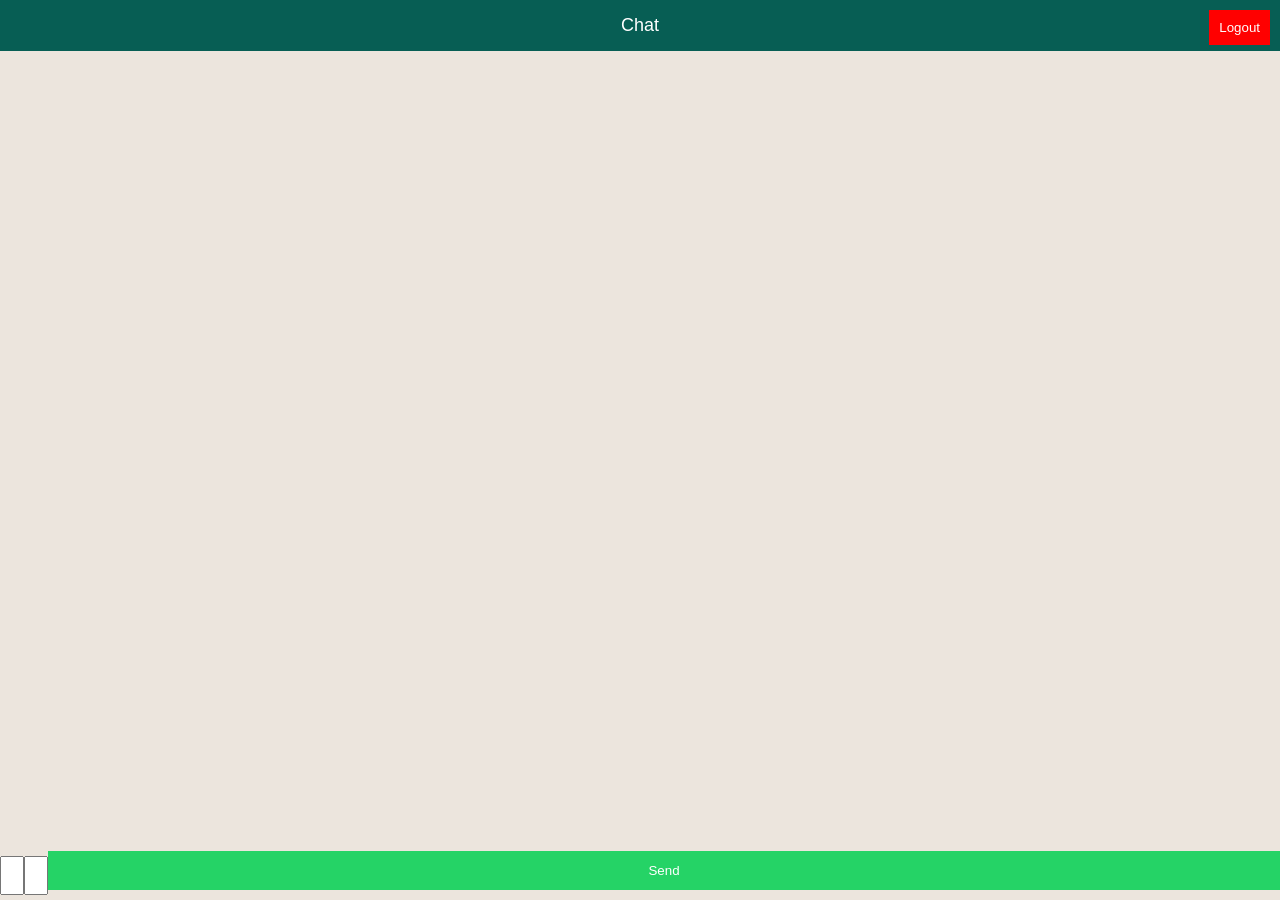
==== chat.html @ 8c5c4a29 "Add files via upload" ====
<!DOCTYPE html>
<html>
<head>
  <link rel="stylesheet" href="style.css">
</head>
<body>

<div class="header">Chat</div>

<div id="chatBox" class="chat-box"></div>

<div class="input-box">
  <input id="to" placeholder="Send to">
  <input id="msg" placeholder="Message">
  <button onclick="send()">Send</button>
</div>

<button class="logout" onclick="logout()">Logout</button>

<script src="script.js"></script>
</body>
</html>
---- style.css ----
body {
  margin:0;
  font-family:Arial;
  background:#ece5dd;
}

.header {
  background:#075e54;
  color:white;
  padding:15px;
  text-align:center;
  font-size:18px;
}

.box {
  padding:20px;
}

input {
  width:100%;
  padding:10px;
  margin:5px 0;
}

button {
  width:100%;
  padding:10px;
  background:#25d366;
  border:none;
  color:white;
  margin-bottom:10px;
}

.chat-box {
  height:65vh;
  overflow-y:auto;
  padding:10px;
}

.msg {
  padding:8px;
  margin:5px;
  border-radius:8px;
  max-width:70%;
}

.sent {
  background:#dcf8c6;
  margin-left:auto;
}

.received {
  background:white;
}

.input-box {
  display:flex;
  position:fixed;
  bottom:0;
  width:100%;
}

.input-box input {
  flex:1;
}

.logout {
  position:fixed;
  top:10px;
  right:10px;
  width:auto;
  background:red;
}
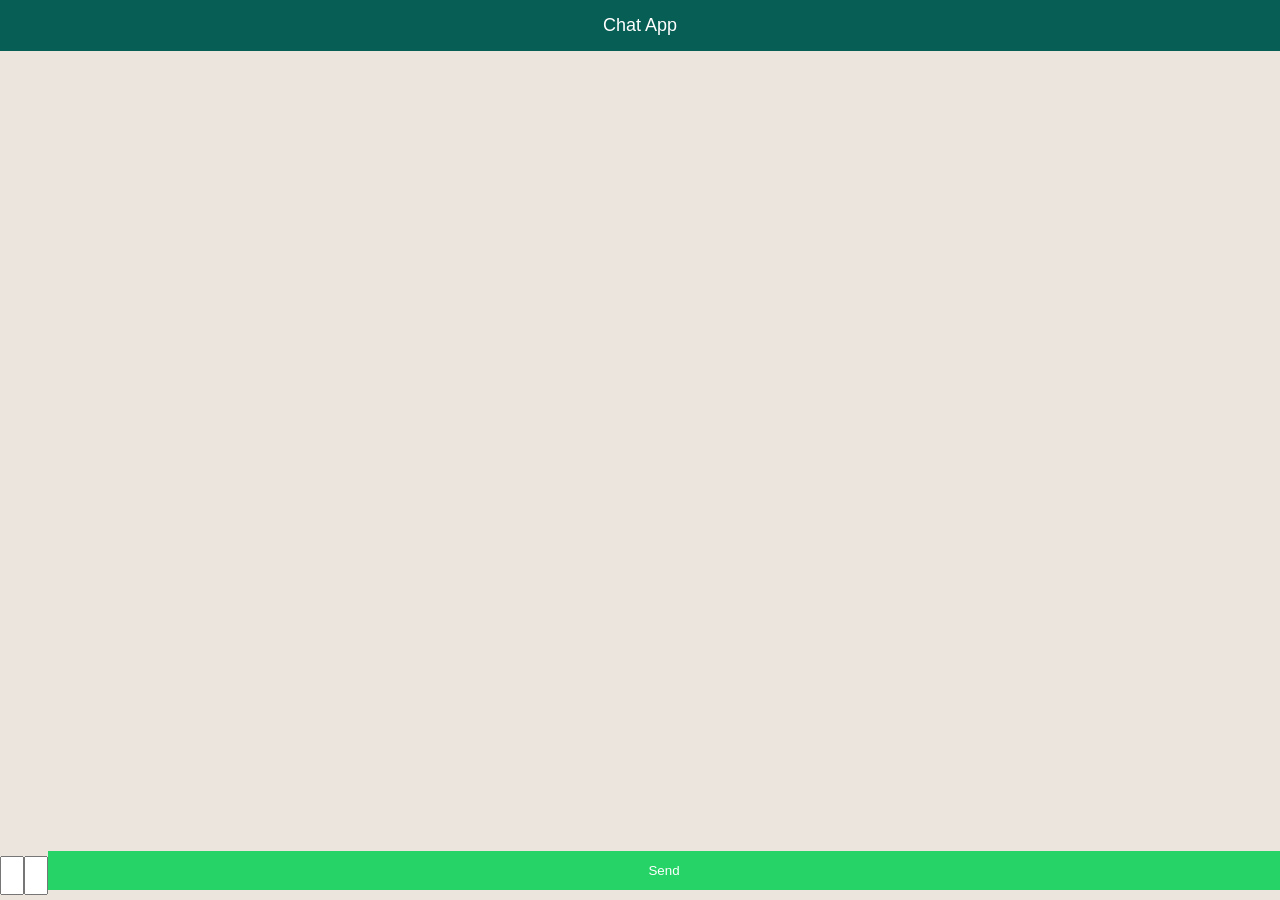
==== commit 89b8b36e: "Update chat.html" ====
--- a/chat.html
+++ b/chat.html
@@ -5,18 +5,16 @@
 </head>
 <body>
 
-<div class="header">Chat</div>
+<div class="header">Chat App</div>
 
-<div id="chatBox" class="chat-box"></div>
+<div class="chat-box" id="chatBox"></div>
 
 <div class="input-box">
-  <input id="to" placeholder="Send to">
+  <input id="to" placeholder="To">
   <input id="msg" placeholder="Message">
   <button onclick="send()">Send</button>
 </div>
 
-<button class="logout" onclick="logout()">Logout</button>
-
 <script src="script.js"></script>
 </body>
 </html>
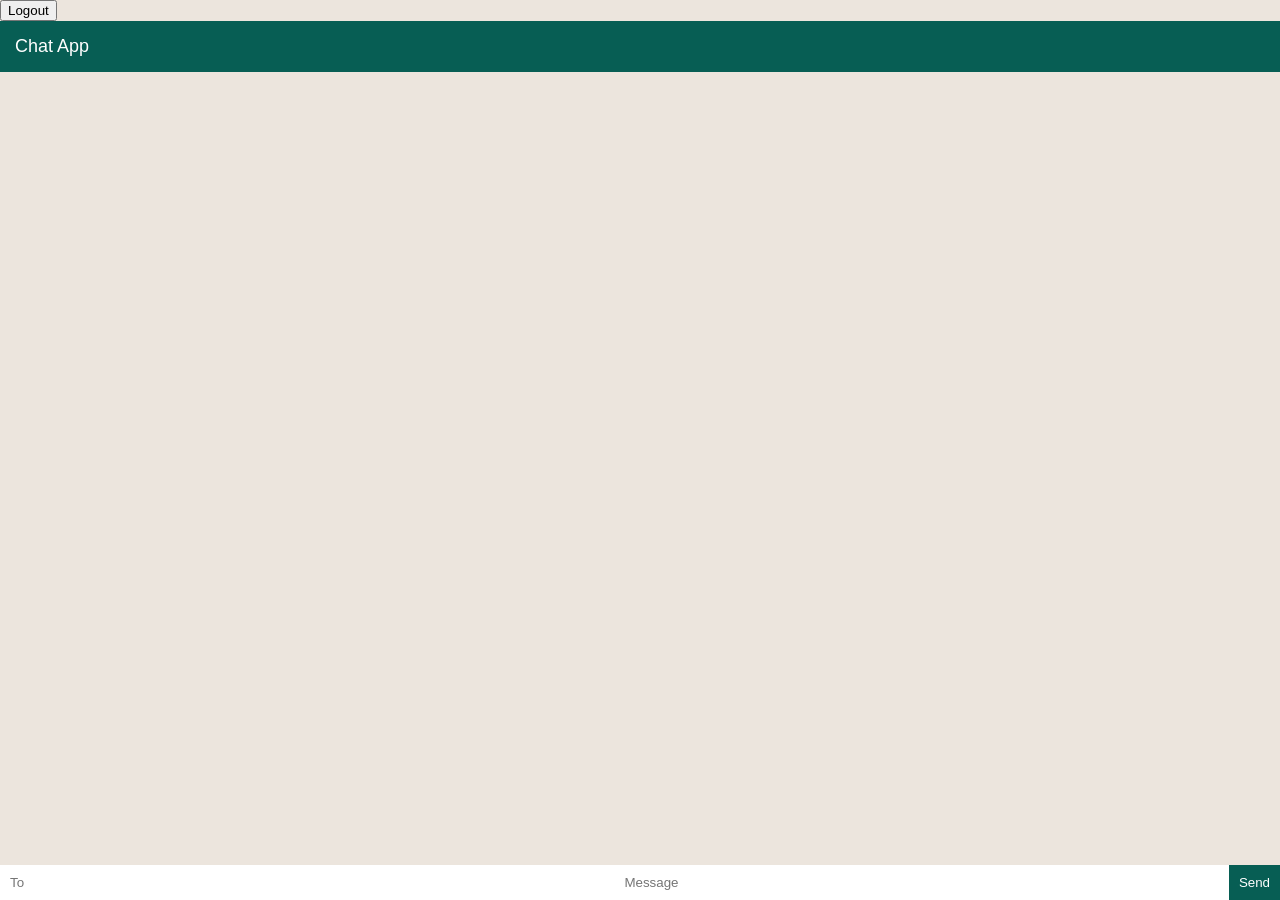
==== commit 08e3d224: "Update chat.html" ====
--- a/chat.html
+++ b/chat.html
@@ -1,3 +1,5 @@
+
+<button onclick="logout()">Logout</button>
 <!DOCTYPE html>
 <html>
 <head>
--- a/style.css
+++ b/style.css
@@ -1,73 +1,57 @@
 body {
-  margin:0;
-  font-family:Arial;
-  background:#ece5dd;
+  margin: 0;
+  font-family: Arial, sans-serif;
+  background: #ece5dd;
 }
 
 .header {
-  background:#075e54;
-  color:white;
-  padding:15px;
-  text-align:center;
-  font-size:18px;
-}
-
-.box {
-  padding:20px;
-}
-
-input {
-  width:100%;
-  padding:10px;
-  margin:5px 0;
-}
-
-button {
-  width:100%;
-  padding:10px;
-  background:#25d366;
-  border:none;
-  color:white;
-  margin-bottom:10px;
+  background: #075e54;
+  color: white;
+  padding: 15px;
+  font-size: 18px;
 }
 
 .chat-box {
-  height:65vh;
-  overflow-y:auto;
-  padding:10px;
+  height: 70vh;
+  overflow-y: auto;
+  padding: 10px;
 }
 
 .msg {
-  padding:8px;
-  margin:5px;
-  border-radius:8px;
-  max-width:70%;
+  max-width: 70%;
+  padding: 8px;
+  margin: 5px;
+  border-radius: 8px;
+  clear: both;
 }
 
 .sent {
-  background:#dcf8c6;
-  margin-left:auto;
+  background: #dcf8c6;
+  float: right;
 }
 
 .received {
-  background:white;
+  background: white;
+  float: left;
 }
 
 .input-box {
-  display:flex;
-  position:fixed;
-  bottom:0;
-  width:100%;
+  position: fixed;
+  bottom: 0;
+  width: 100%;
+  display: flex;
+  background: #f0f0f0;
 }
 
 .input-box input {
-  flex:1;
+  flex: 1;
+  padding: 10px;
+  border: none;
 }
 
-.logout {
-  position:fixed;
-  top:10px;
-  right:10px;
-  width:auto;
-  background:red;
+.input-box button {
+  background: #075e54;
+  color: white;
+  border: none;
+  padding: 10px;
 }
